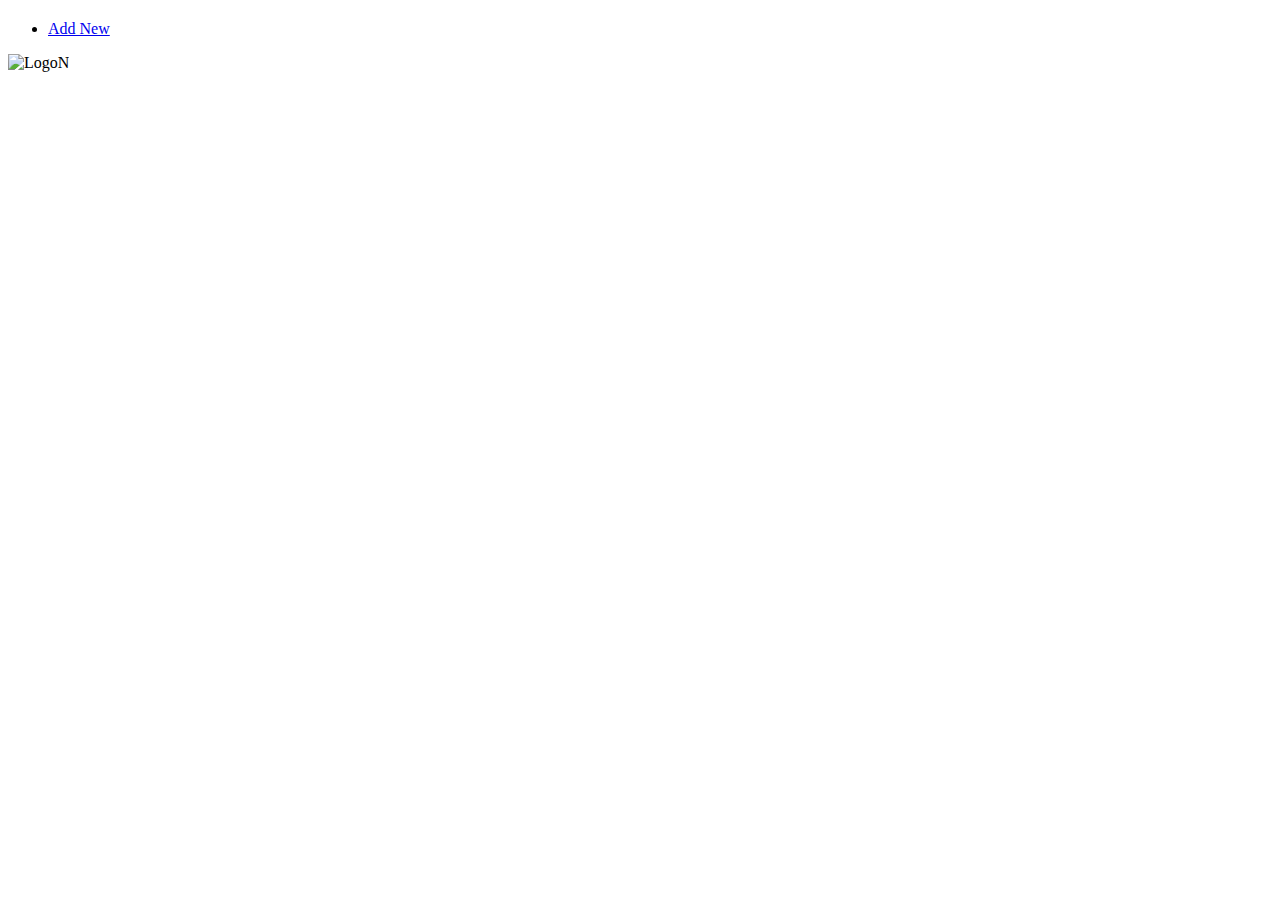
==== WebTornadoDS/templates/index.html @ 9d603c12 "Second Commit" ====
<!DOCTYPE html>
<html xmlns="http://www.w3.org/1999/xhtml" lang="en" xml:lang="en">
<head>
<meta charset="utf-8"/>

<link rel="shortcut icon" type="image/png" href="/static/favicon.png"/>

<link rel="stylesheet" href="/static/utilities/reportStyle.css"/>

<script src="/static/utilities/jquery/1.12.1/jquery.min.js"></script>
<link rel="stylesheet"
      href="/static/utilities/bootstrap/3.3.7/css/bootstrap.min.css"
      />
<script src="/static/utilities/bootstrap/3.3.7/js/bootstrap.min.js"></script>
<script src="/static/utilities/ws.js"></script>
<script type="text/javascript" src="/static/utilities/WebFunctions.js" sync="sync"></script>
<script src="/static/utilities/chartjs/Chart.bundle.js"></script>
<script src="/static/utilities/chartjs/utils.js"></script>

<style>
    canvas{
        -moz-user-select: none;
        -webkit-user-select: none;
        -ms-user-select: none;
    }
</style>

</head>
<body>
    <div id= "content" class="container">
        <div class="header clearfix">
            <nav id="main_menu" style="margin-top: 20px;">
                    <ul class="nav nav-pills pull-right">
                    <li role="presentation" class="active" data-toggle="modal" data-target="#myModal" ><a href="#">Add New<span class="glyphicon glyphicon-plus btn-sm" aria-hidden="true"></span></a></li>

            <!--<li role="presentation"><a href="faq.html">FAQ  <span
                class="glyphicon glyphicon-question-sign btn-sm" aria-hidden="true"></span></a></li>
            </ul> -->
            </nav>
            <div class="page-header" id="headerPage">
                        <img src="/static/AlbalogoReports.png" alt="LogoN" id="Logo" height="95" width="115">
                    <h1 id="first_Title"> </h1>

            </div>
        </div>
    </div>
</body>
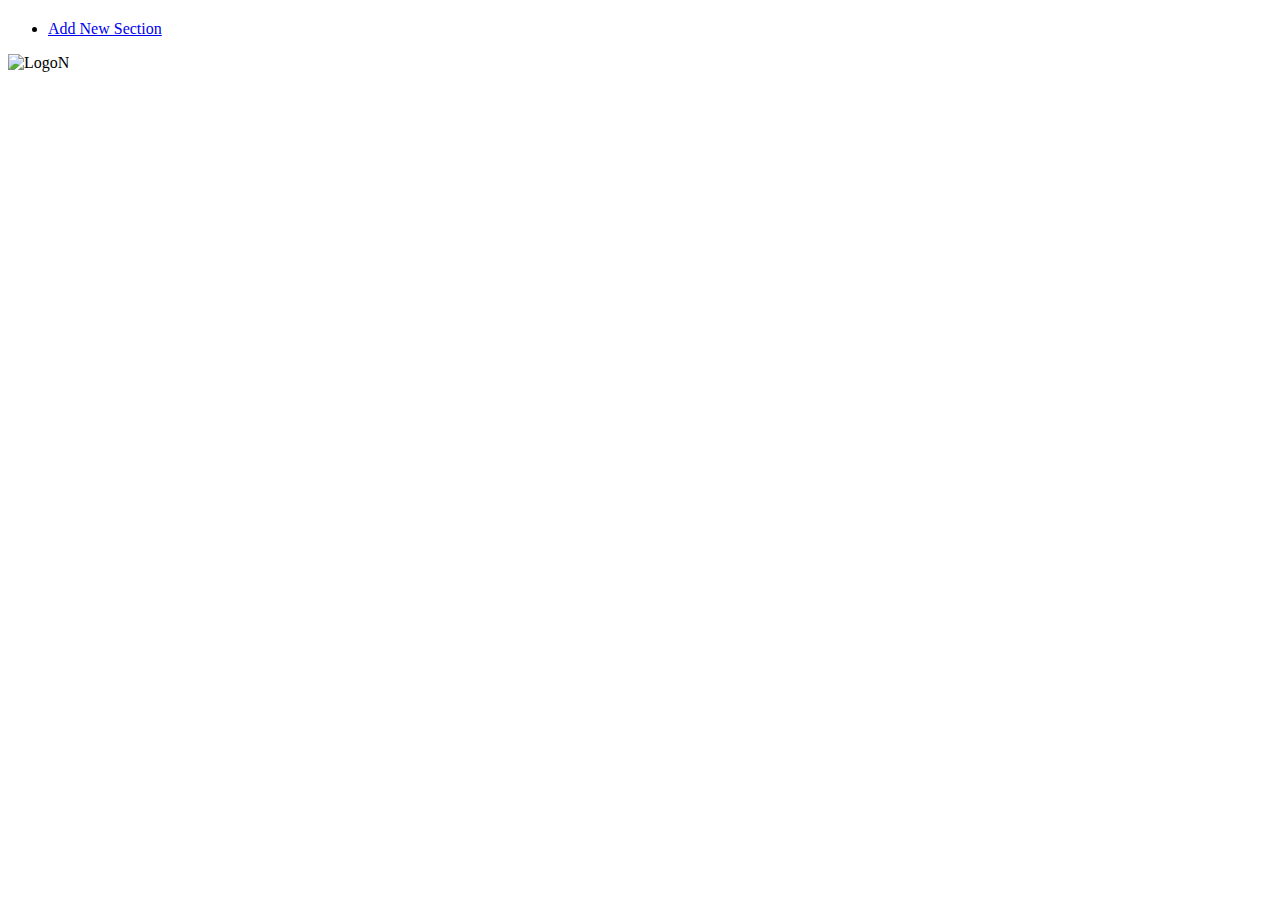
==== commit d00d545d: "Add Section name in url to ask specific section" ====
--- a/WebTornadoDS/templates/index.html
+++ b/WebTornadoDS/templates/index.html
@@ -1,16 +1,15 @@
 <!DOCTYPE html>
 <html xmlns="http://www.w3.org/1999/xhtml" lang="en" xml:lang="en">
 <head>
-<meta charset="utf-8"/>
+<!--<meta charset="utf-8"/>-->
+    <meta name="viewport" content="width=device-width, initial-scale=1, maximum-scale=1">
 
 <link rel="shortcut icon" type="image/png" href="/static/favicon.png"/>
 
 <link rel="stylesheet" href="/static/utilities/reportStyle.css"/>
 
 <script src="/static/utilities/jquery/1.12.1/jquery.min.js"></script>
-<link rel="stylesheet"
-      href="/static/utilities/bootstrap/3.3.7/css/bootstrap.min.css"
-      />
+<link rel="stylesheet" href="/static/utilities/bootstrap/3.3.7/css/bootstrap.min.css"/>
 <script src="/static/utilities/bootstrap/3.3.7/js/bootstrap.min.js"></script>
 <script src="/static/utilities/ws.js"></script>
 <script type="text/javascript" src="/static/utilities/WebFunctions.js" sync="sync"></script>
@@ -31,15 +30,20 @@
         <div class="header clearfix">
             <nav id="main_menu" style="margin-top: 20px;">
                     <ul class="nav nav-pills pull-right">
-                    <li role="presentation" class="active" data-toggle="modal" data-target="#myModal" ><a href="#">Add New<span class="glyphicon glyphicon-plus btn-sm" aria-hidden="true"></span></a></li>
+                    <li role="presentation" class="active"
+                        data-toggle="modal" data-target="#myModal" ><a
+                            href="#" >Add New Section</a></li>
 
             <!--<li role="presentation"><a href="faq.html">FAQ  <span
                 class="glyphicon glyphicon-question-sign btn-sm" aria-hidden="true"></span></a></li>
-            </ul> -->
+                -->
+            </ul>
             </nav>
             <div class="page-header" id="headerPage">
                         <img src="/static/AlbalogoReports.png" alt="LogoN" id="Logo" height="95" width="115">
-                    <h1 id="first_Title"> </h1>
+                    <h1  class="text-muted" id="first_Title" style="
+                    text-align: center;
+"> </h1>
 
             </div>
         </div>
